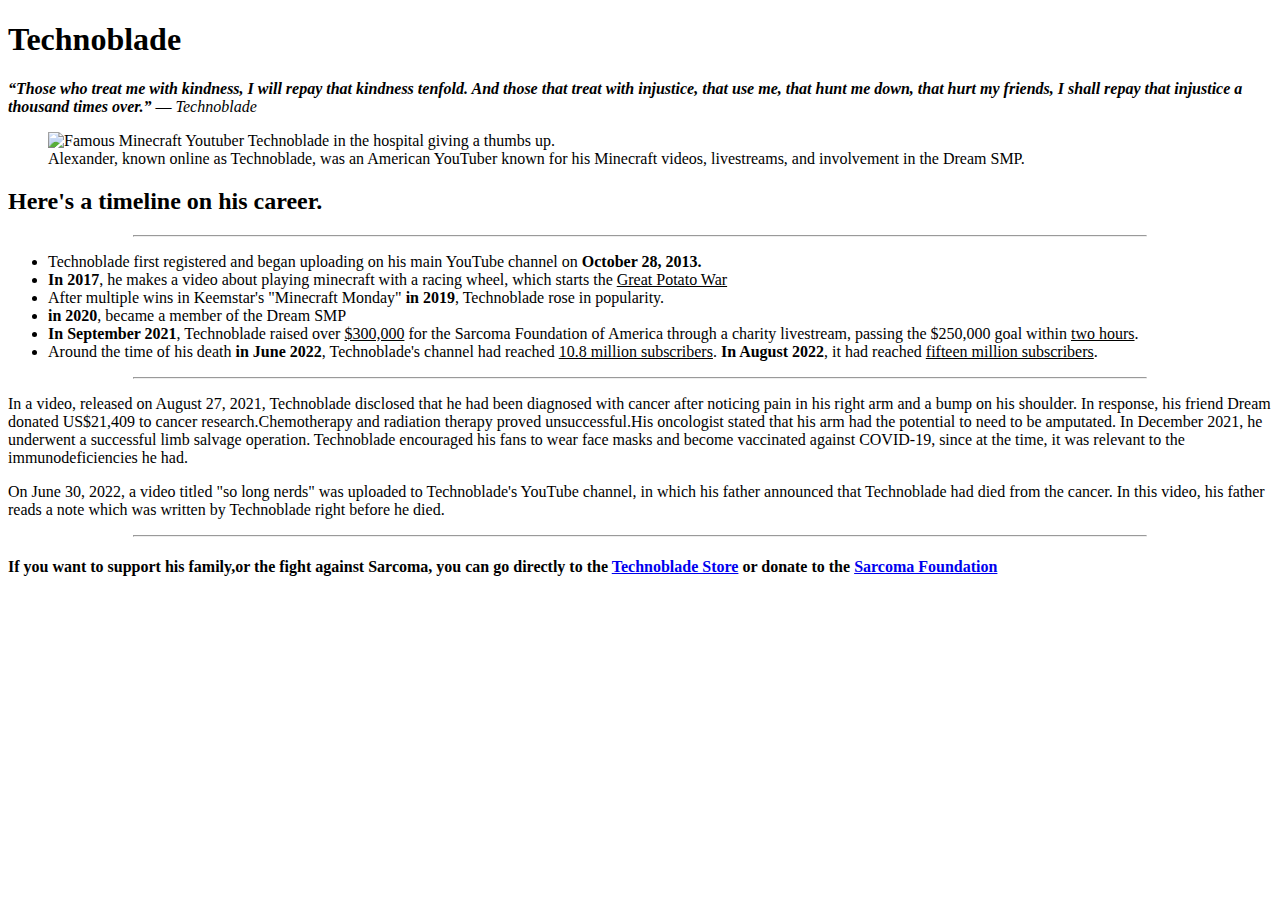
==== index.html/index.html @ c0f66a95 "Rename build-a-tribute-page - Copy.html to index.html" ====
<!DOCTYPE html>

<html>
<body>
  <head>
    <title> Tribute Page</title>
    <link rel="stylesheet" href="styles.css">
    </head>
    <main id="main">
      <h1 id="title"> Technoblade</h1>
      <p id="description"><i><strong>“Those who treat me with kindness, I will repay that kindness tenfold.

And those that treat with injustice, that use me, that hunt me down, that hurt my friends, I shall repay that injustice a thousand times over.”</strong>
― Technoblade</i></p>
<figure id="img-div">
  <img id="image" src="https://ichef.bbci.co.uk/news/976/cpsprodpb/5BB9/production/_125718432_285e179a-8446-4cba-a8d4-050e8da06332.jpg" alt="Famous Minecraft Youtuber Technoblade in the hospital giving a thumbs up." class="center">
<figcaption id="img-caption">Alexander, known online as Technoblade, was an American YouTuber known for his Minecraft videos, livestreams, and involvement in the Dream SMP.</figcaption>
   </figure> 
   <div id="tribute-info">
     <h2 id="subtitle">Here's a timeline on his career.</h2>
     <hr style="width: 80%">
       <ul id="list" >
         <li >Technoblade first registered and began uploading on his main YouTube channel on <strong>October 28, 2013.</strong>
        <li><strong>In 2017</strong>, he makes a video about playing minecraft with a racing wheel, which starts the <u>Great Potato War</u></li>
        <li> After multiple wins in Keemstar's "Minecraft Monday" <strong>in 2019</strong>, Technoblade rose in popularity. </li>
        <li><strong>in 2020</strong>, became a member of the Dream SMP </li>
        <li><strong>In September 2021</strong>, Technoblade raised over <u>$300,000</u> for the Sarcoma Foundation of America through a charity livestream, passing the $250,000 goal within <u>two hours</u>.</li>
        <li>Around the time of his death <strong>in June 2022</strong>, Technoblade's channel had reached <u>10.8 million subscribers</u>. <strong>In August 2022</strong>, it had reached <u>fifteen million subscribers</u>.</li>
         </ul>
         <hr style="width: 80%">
         <div id="quote">
         <p >In a video, released on August 27, 2021, Technoblade disclosed that he had been diagnosed with cancer after noticing pain in his right arm and a bump on his shoulder. In response, his friend Dream donated US$21,409 to cancer research.Chemotherapy and radiation therapy proved unsuccessful.His oncologist stated that his arm had the potential to need to be amputated. In December 2021, he underwent a successful limb salvage operation. Technoblade encouraged his fans to wear face masks and become vaccinated against COVID-19, since at the time, it was relevant to the immunodeficiencies he had.</p>
         <p>On June 30, 2022, a video titled "so long nerds" was uploaded to Technoblade's YouTube channel, in which his father announced that Technoblade had died from the cancer. In this video, his father reads a note which was written by Technoblade right before he died.</p>
         </div>
          <div id="sarcoma">
          <hr style="width: 80%">
     <h4>If you want to support his family,or the fight against Sarcoma, you can go directly to the <a href="https://technoblade.com/" target="_blank">Technoblade Store</a> or donate to the <a id="tribute-link" href="https://www.curesarcoma.org/" target="_blank">Sarcoma Foundation</a></h4>
     </div>
     </div> 
    
      </main>
    </body>
  </hmtl>
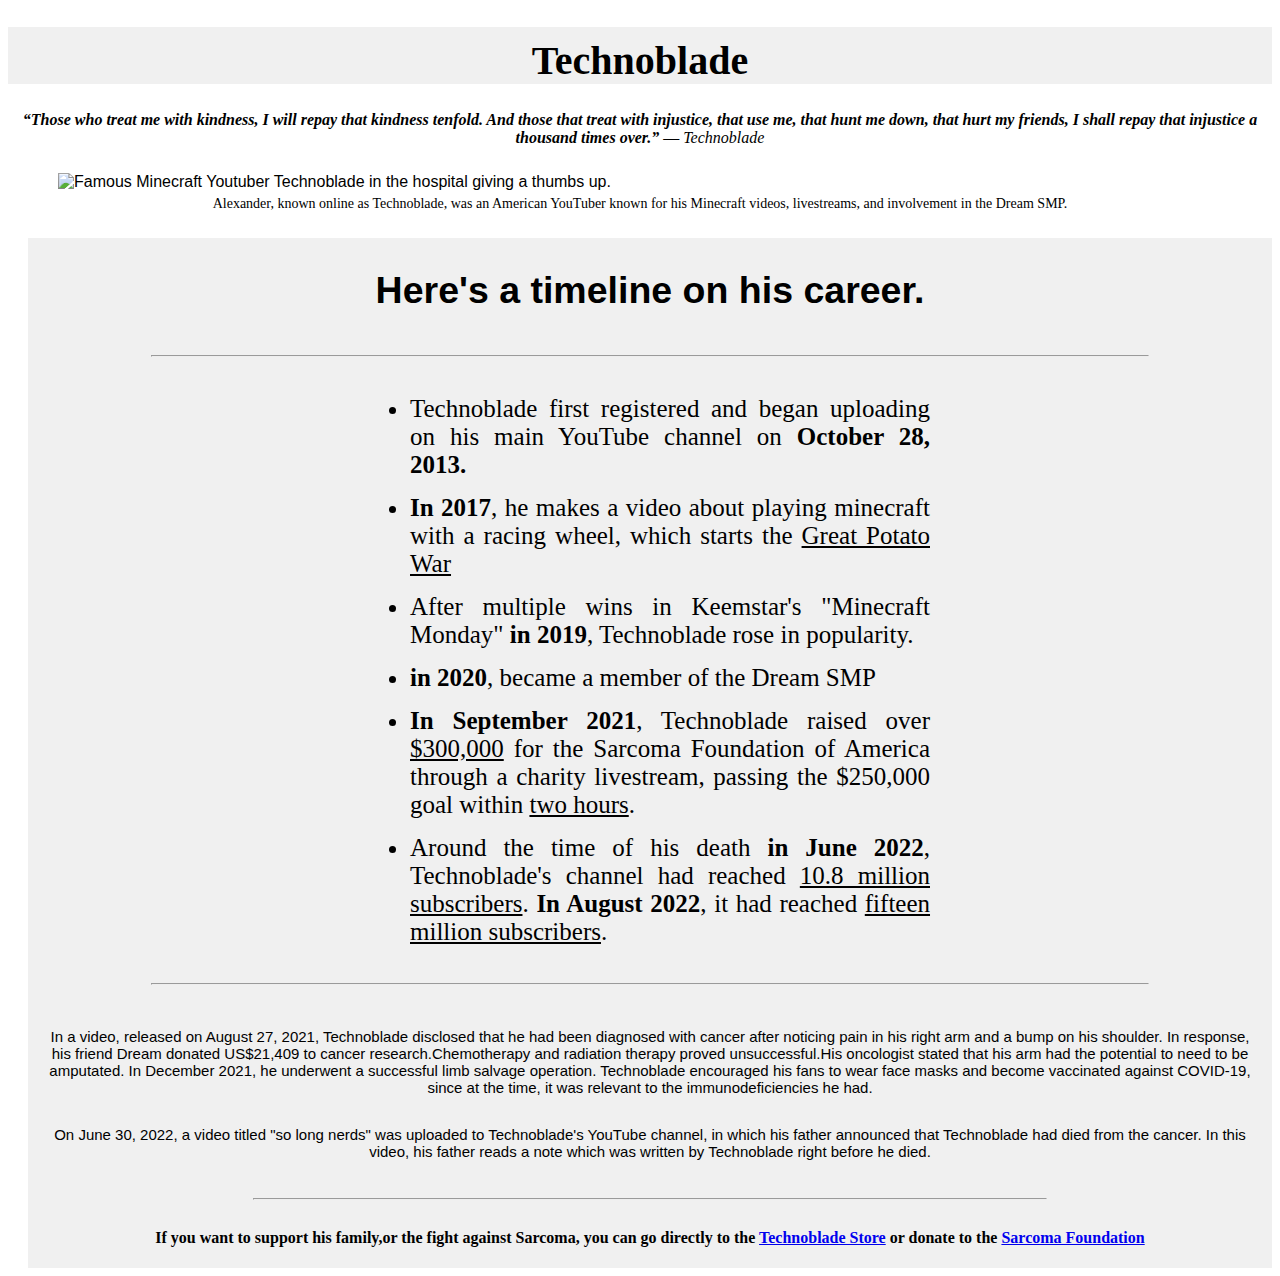
==== commit 13751a2e: "Update index.html" ====
--- a/index.html/index.html
+++ b/index.html/index.html
@@ -4,7 +4,7 @@
 <body>
   <head>
     <title> Tribute Page</title>
-    <link rel="stylesheet" href="styles.css">
+    <link rel="stylesheet" href="/css/styles.css">
     </head>
     <main id="main">
       <h1 id="title"> Technoblade</h1>
--- a/css/styles.css
+++ b/css/styles.css
@@ -0,0 +1,97 @@
+body{
+ font-family: 'Roboto', Arial, sans-serif;
+ background-color: white; 
+}
+
+#main{
+    background-color: white; 
+  border-radius: 10px;
+}
+#title{
+  background-color: #F0F0F0;
+  text-align: center;
+  font-size: 40px;
+  padding-top: 10px;
+  font-family: 'Roboto';
+}
+#description{
+   background-color: white;
+  text-align: center;
+  font-family: 'Roboto';
+}
+
+#img-div{
+  background-color: white;
+  padding: 10px;
+}
+#img{
+margin-left: auto;
+margin-right: auto;
+display: block;
+max-width: 100%
+}
+
+#image{
+  justify-content: center;
+  flex-direction: column;
+  margin-left: auto;
+margin-right: auto;
+display: block;
+max-width: 100%
+}
+
+#img-caption{
+  background-color: white;
+  text-align: center;
+  font-size: 14px;
+  font-family: 'Roboto';
+  margin-top: 5px;
+}
+
+#tribute-info{
+  background-color: #F0F0F0;
+text-align: center;
+margin-left: 20px;
+max-width: 100%;
+display: flex;
+justify-content: center;
+flex-direction: column;
+align-items: center;
+font-size: 25px
+}
+
+#list{
+  font-family: 'Roboto';
+}
+#subtitle{
+  text-align: center;
+   max-width: 550px;
+}
+ul{
+  max-width: 550px;
+  margin: 10px
+}
+li{
+  margin: 15px;
+  text-align: justify;
+}
+
+#quote{
+  font-size: 15px;
+  text-align: center;
+display: flex;
+justify-content: center;
+flex-direction: column;
+align-items: center;
+margin: 15px
+}
+#sarcoma{
+  font-family: 'Roboto';
+  font-size: 16px;
+  display: flex;
+justify-content: center;
+flex-direction: column;
+align-items: center;
+}
+
+
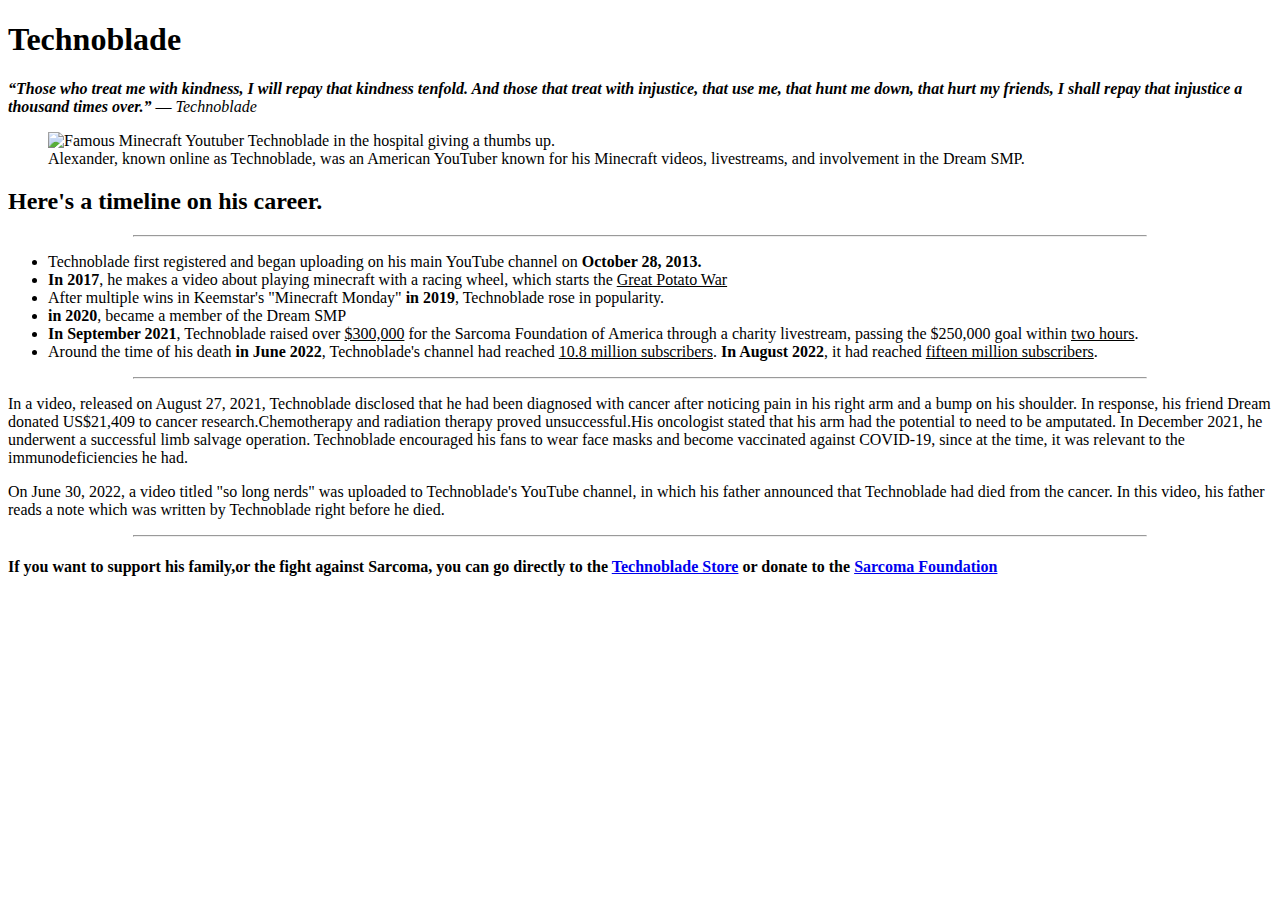
==== commit b77d28e2: "Update index.html" ====
--- a/index.html/index.html
+++ b/index.html/index.html
@@ -4,7 +4,7 @@
 <body>
   <head>
     <title> Tribute Page</title>
-    <link rel="stylesheet" href="/css/styles.css">
+    <link type="text/css" rel="stylesheet" href="style.css" />
     </head>
     <main id="main">
       <h1 id="title"> Technoblade</h1>
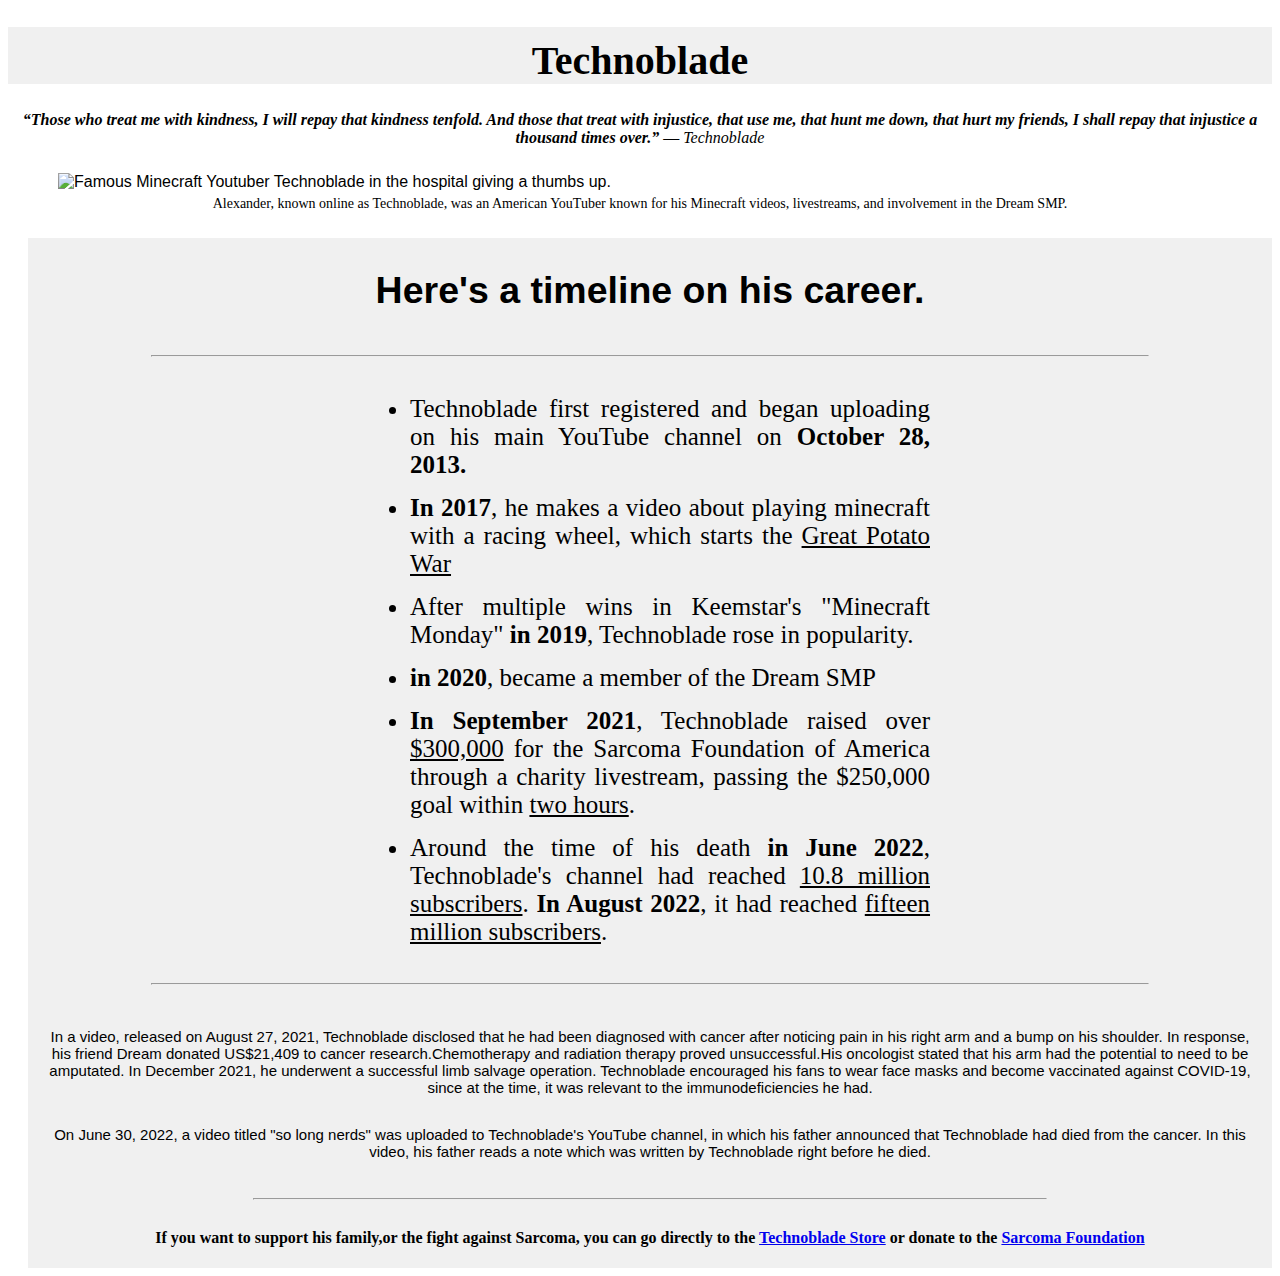
==== commit fffc68f5: "Update index.html" ====
--- a/index.html/index.html
+++ b/index.html/index.html
@@ -4,7 +4,7 @@
 <body>
   <head>
     <title> Tribute Page</title>
-    <link type="text/css" rel="stylesheet" href="style.css" />
+    <link rel="stylesheet" href="index.css" />
     </head>
     <main id="main">
       <h1 id="title"> Technoblade</h1>
--- a/index.html/index.css
+++ b/index.html/index.css
@@ -0,0 +1,97 @@
+body{
+ font-family: 'Roboto', Arial, sans-serif;
+ background-color: white; 
+}
+
+#main{
+    background-color: white; 
+  border-radius: 10px;
+}
+#title{
+  background-color: #F0F0F0;
+  text-align: center;
+  font-size: 40px;
+  padding-top: 10px;
+  font-family: 'Roboto';
+}
+#description{
+   background-color: white;
+  text-align: center;
+  font-family: 'Roboto';
+}
+
+#img-div{
+  background-color: white;
+  padding: 10px;
+}
+#img{
+margin-left: auto;
+margin-right: auto;
+display: block;
+max-width: 100%
+}
+
+#image{
+  justify-content: center;
+  flex-direction: column;
+  margin-left: auto;
+margin-right: auto;
+display: block;
+max-width: 100%
+}
+
+#img-caption{
+  background-color: white;
+  text-align: center;
+  font-size: 14px;
+  font-family: 'Roboto';
+  margin-top: 5px;
+}
+
+#tribute-info{
+  background-color: #F0F0F0;
+text-align: center;
+margin-left: 20px;
+max-width: 100%;
+display: flex;
+justify-content: center;
+flex-direction: column;
+align-items: center;
+font-size: 25px
+}
+
+#list{
+  font-family: 'Roboto';
+}
+#subtitle{
+  text-align: center;
+   max-width: 550px;
+}
+ul{
+  max-width: 550px;
+  margin: 10px
+}
+li{
+  margin: 15px;
+  text-align: justify;
+}
+
+#quote{
+  font-size: 15px;
+  text-align: center;
+display: flex;
+justify-content: center;
+flex-direction: column;
+align-items: center;
+margin: 15px
+}
+#sarcoma{
+  font-family: 'Roboto';
+  font-size: 16px;
+  display: flex;
+justify-content: center;
+flex-direction: column;
+align-items: center;
+}
+
+
